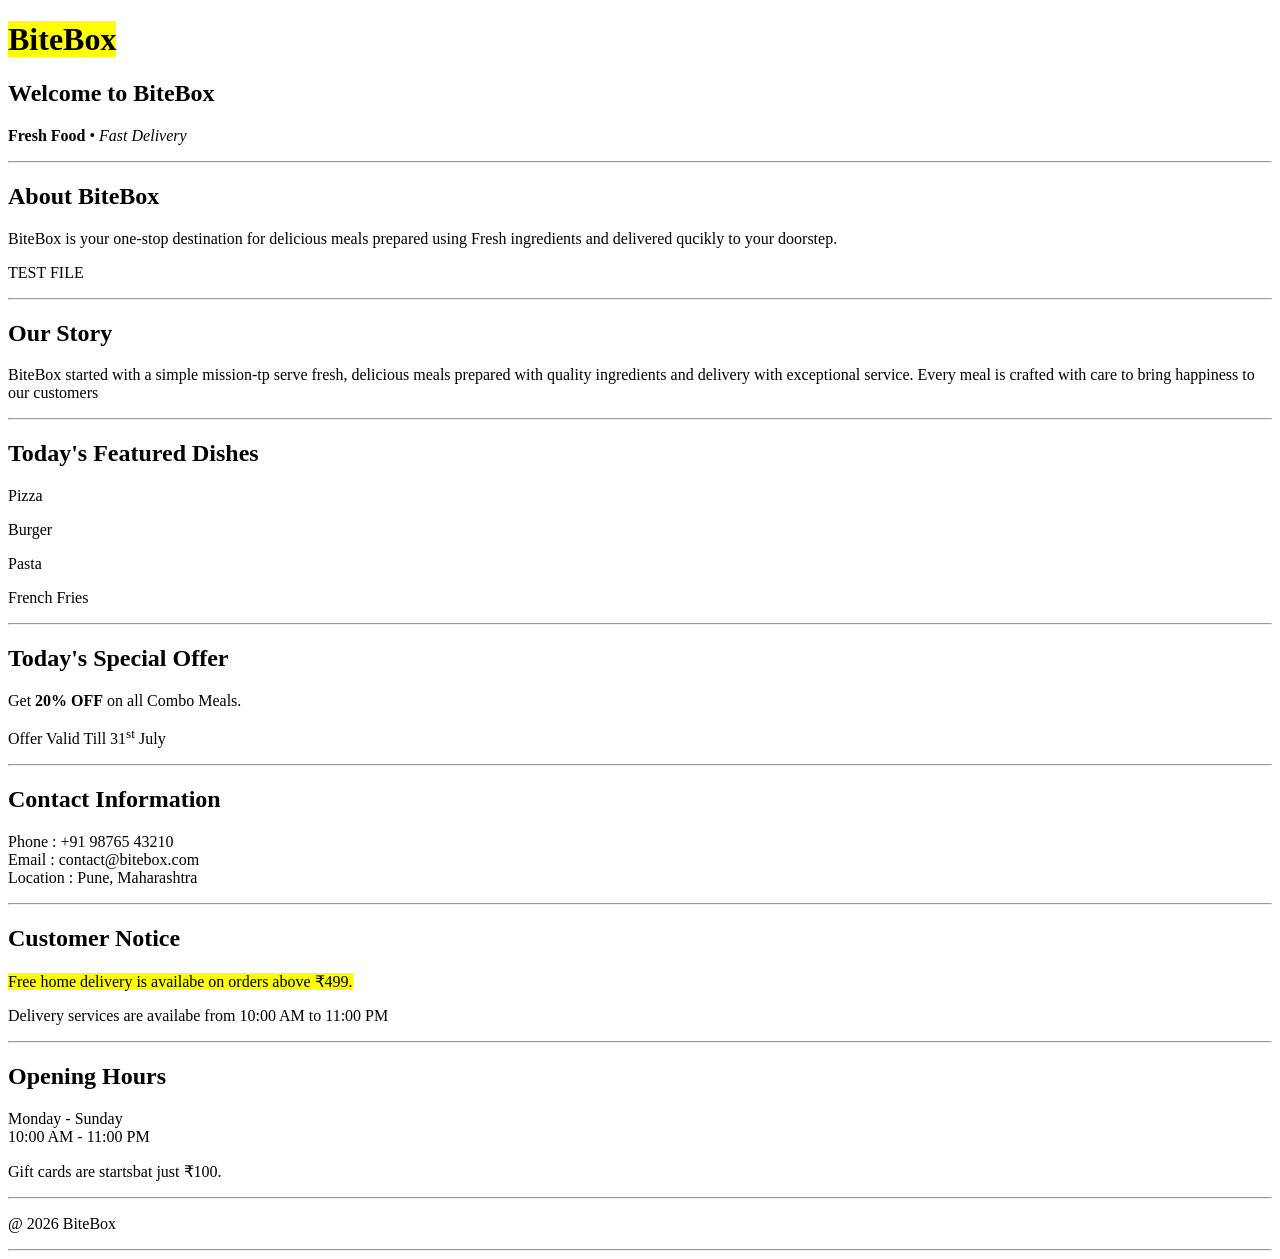
==== index.html @ 6316a1e3 "rename file name" ====
<!DOCTYPE html>
<html lang="en">

<head>
    <meta charset="UTF-8">
    <meta name="viewport" content="width=device-width, initial-scale=1.0">
    <title>BiteBox</title>
</head>

<body>
    <!-- Restaurant Name -->
    <h1><mark>BiteBox</mark></h1>

    <!-- Welcome Section -->
    <h2>Welcome to BiteBox</h2>
    <p>
        <strong>Fresh Food</strong>
        •
        <em>Fast Delivery</em>
    </p>


<!-- About section -->
<hr>
<h2>About BiteBox</h2>
<p>
    BiteBox is your one-stop destination for delicious meals prepared using Fresh
    ingredients and delivered qucikly to your doorstep. 
</p>

<p> TEST FILE </p>

<!--Restaurant Story -->

<hr>
<h2> Our Story </h2>

<p>
    BiteBox started with a simple mission-tp serve fresh, delicious meals
    prepared with quality ingredients and delivery with exceptional
    service. Every meal is crafted with care to bring happiness to our 
    customers
</p>

<!--Today's Featured Dishes-->
   <hr>
   <h2>Today's Featured Dishes</h2>

   <p>Pizza</p>

   <p>Burger</p>

   <p>Pasta</p>

   <p>French Fries</p>

   <!--Todays Special Offers -->
   <hr>
   <h2> Today's Special Offer </h2>

   <p> Get <strong>20% OFF</strong> on all Combo Meals. </p>

   <p>
      
        Offer Valid Till

        31<sup>st</sup> July

   </p>


   <!--Contact Information-->
   <hr>
   <h2> Contact Information </h2>

<p>

    Phone : +91 98765 43210

    <br>

    Email : contact@bitebox.com

    <br>

    Location : Pune, Maharashtra

</p>


<!-- Customer Notice -->
 <hr>

 <h2> Customer Notice </h2>

 <p>
     <mark> Free home delivery is availabe on orders above &#8377;499. </mark>
 </p>

 <p>
    Delivery services are availabe from 10:00 AM to 11:00 PM
 </p>

 <hr>

<h2>Opening Hours</h2>

  <p>
      Monday - Sunday
      <br>
      10:00 AM - 11:00 PM
  </p> 

  <p>
     Gift cards are startsbat just &#8377;100.
  </p>

  <hr>

  <p>
      @ 2026 BiteBox
  </p>

  <hr>



</body>

</html>
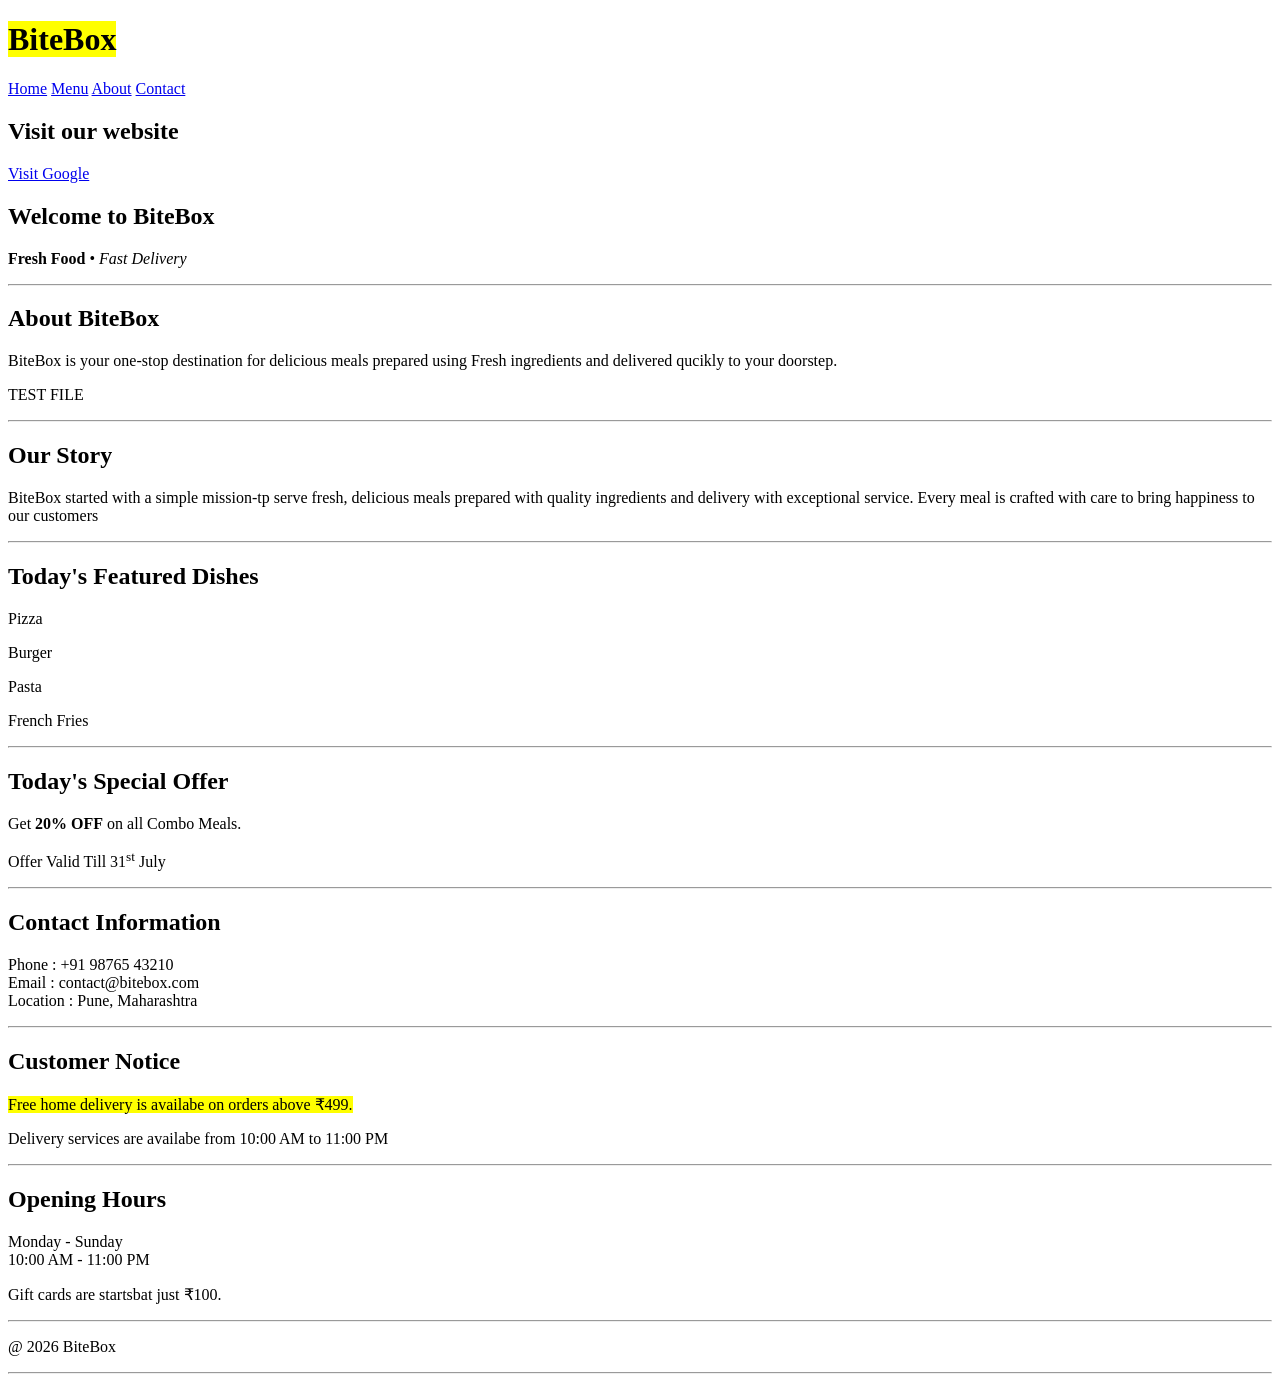
==== commit 23f3b760: "TEST FILE" ====
--- a/index.html
+++ b/index.html
@@ -7,9 +7,23 @@
     <title>BiteBox</title>
 </head>
 
-<body>
+<a>
     <!-- Restaurant Name -->
     <h1><mark>BiteBox</mark></h1>
+
+    <!-- Navigantion Menu -->
+     <p>
+<a href="index.html">Home</a>
+
+
+<a href="menu.html">Menu</a>
+
+<a href="about.html">About</a>
+
+<a href="contact.html">Contact</a>
+     </p>
+    <h2> Visit our website </h2>
+      <p> <a href="https://www.google.com"> Visit Google </a> </p> 
 
     <!-- Welcome Section -->
     <h2>Welcome to BiteBox</h2>
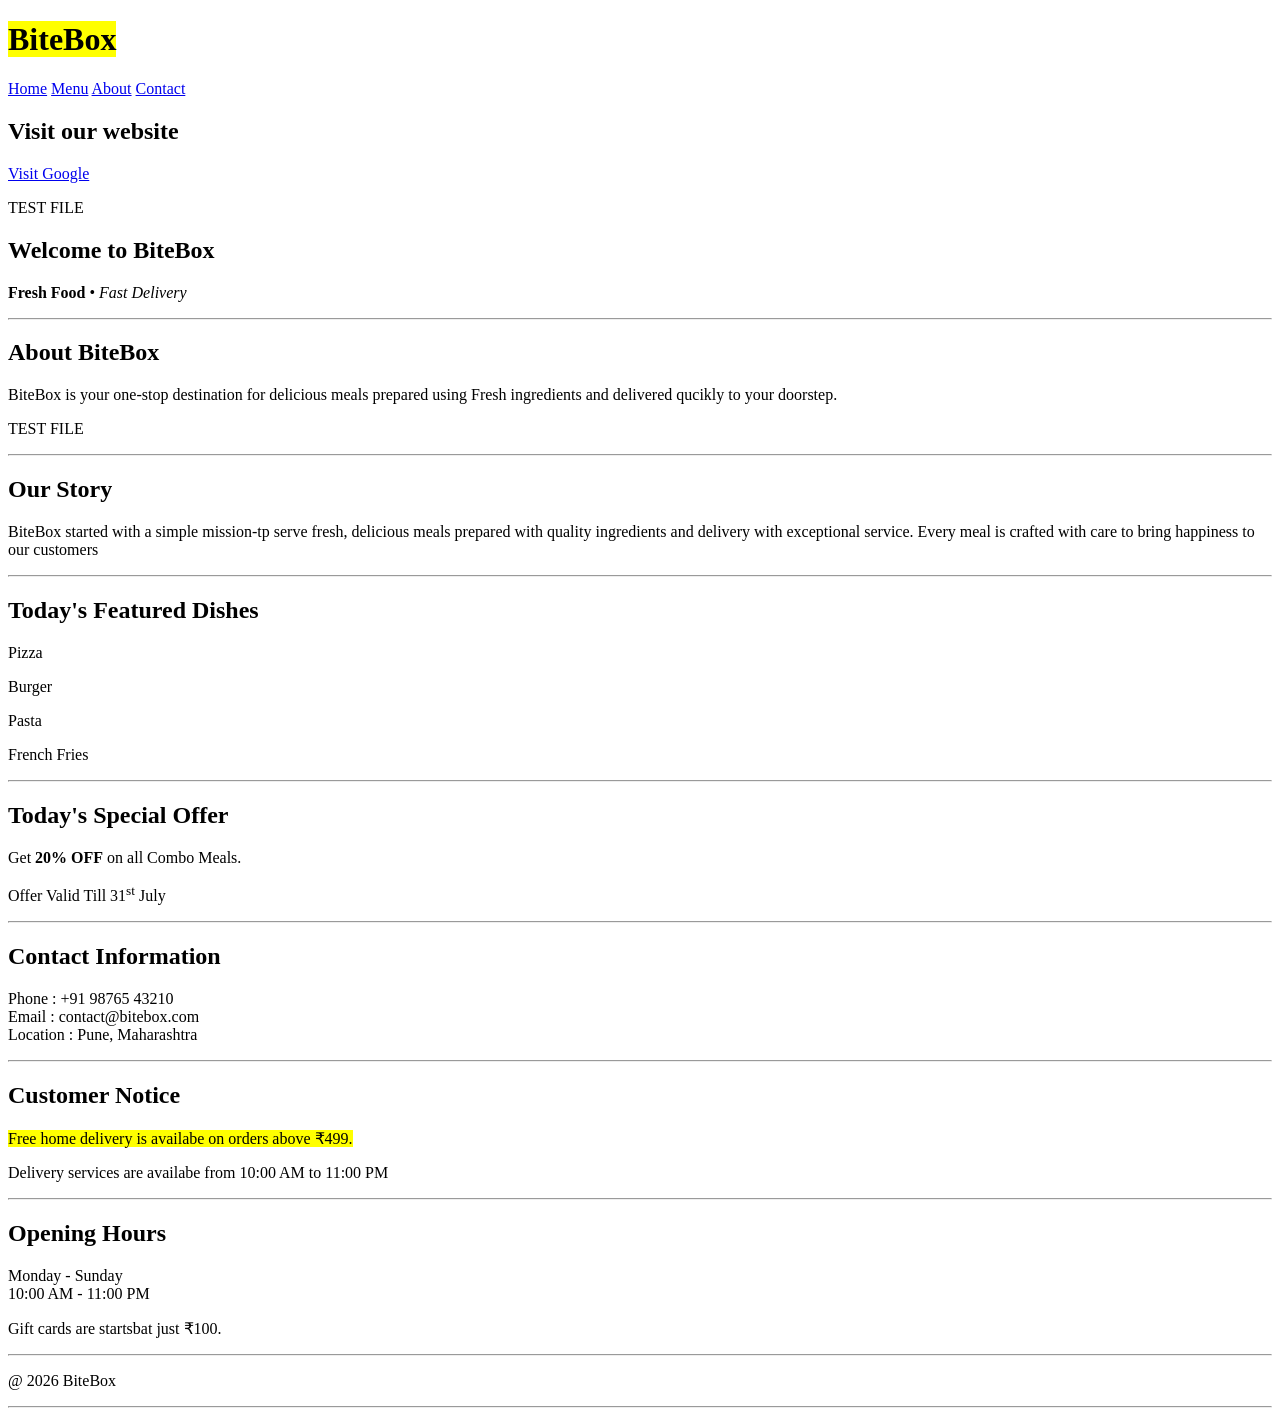
==== commit 6297c605: "TEST FILE" ====
--- a/index.html
+++ b/index.html
@@ -24,6 +24,8 @@
      </p>
     <h2> Visit our website </h2>
       <p> <a href="https://www.google.com"> Visit Google </a> </p> 
+
+      <p> TEST FILE </p>
 
     <!-- Welcome Section -->
     <h2>Welcome to BiteBox</h2>
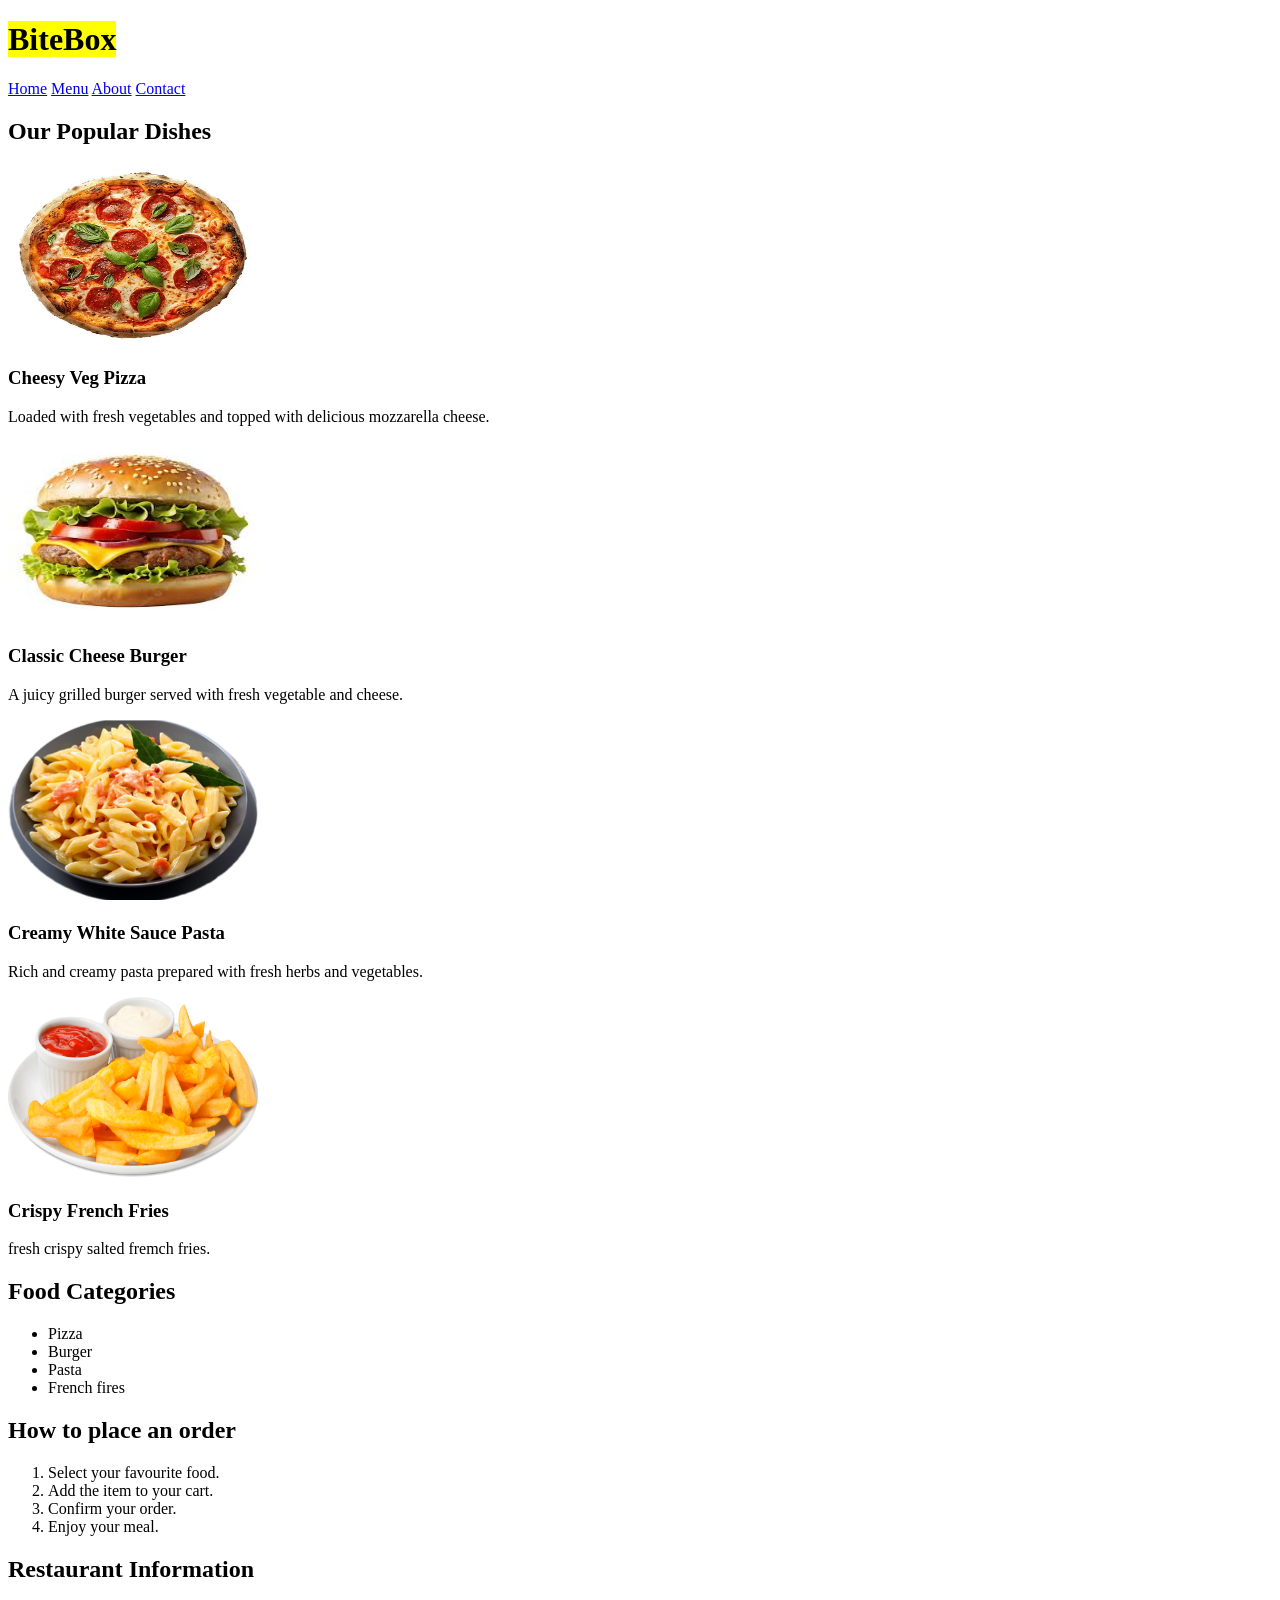
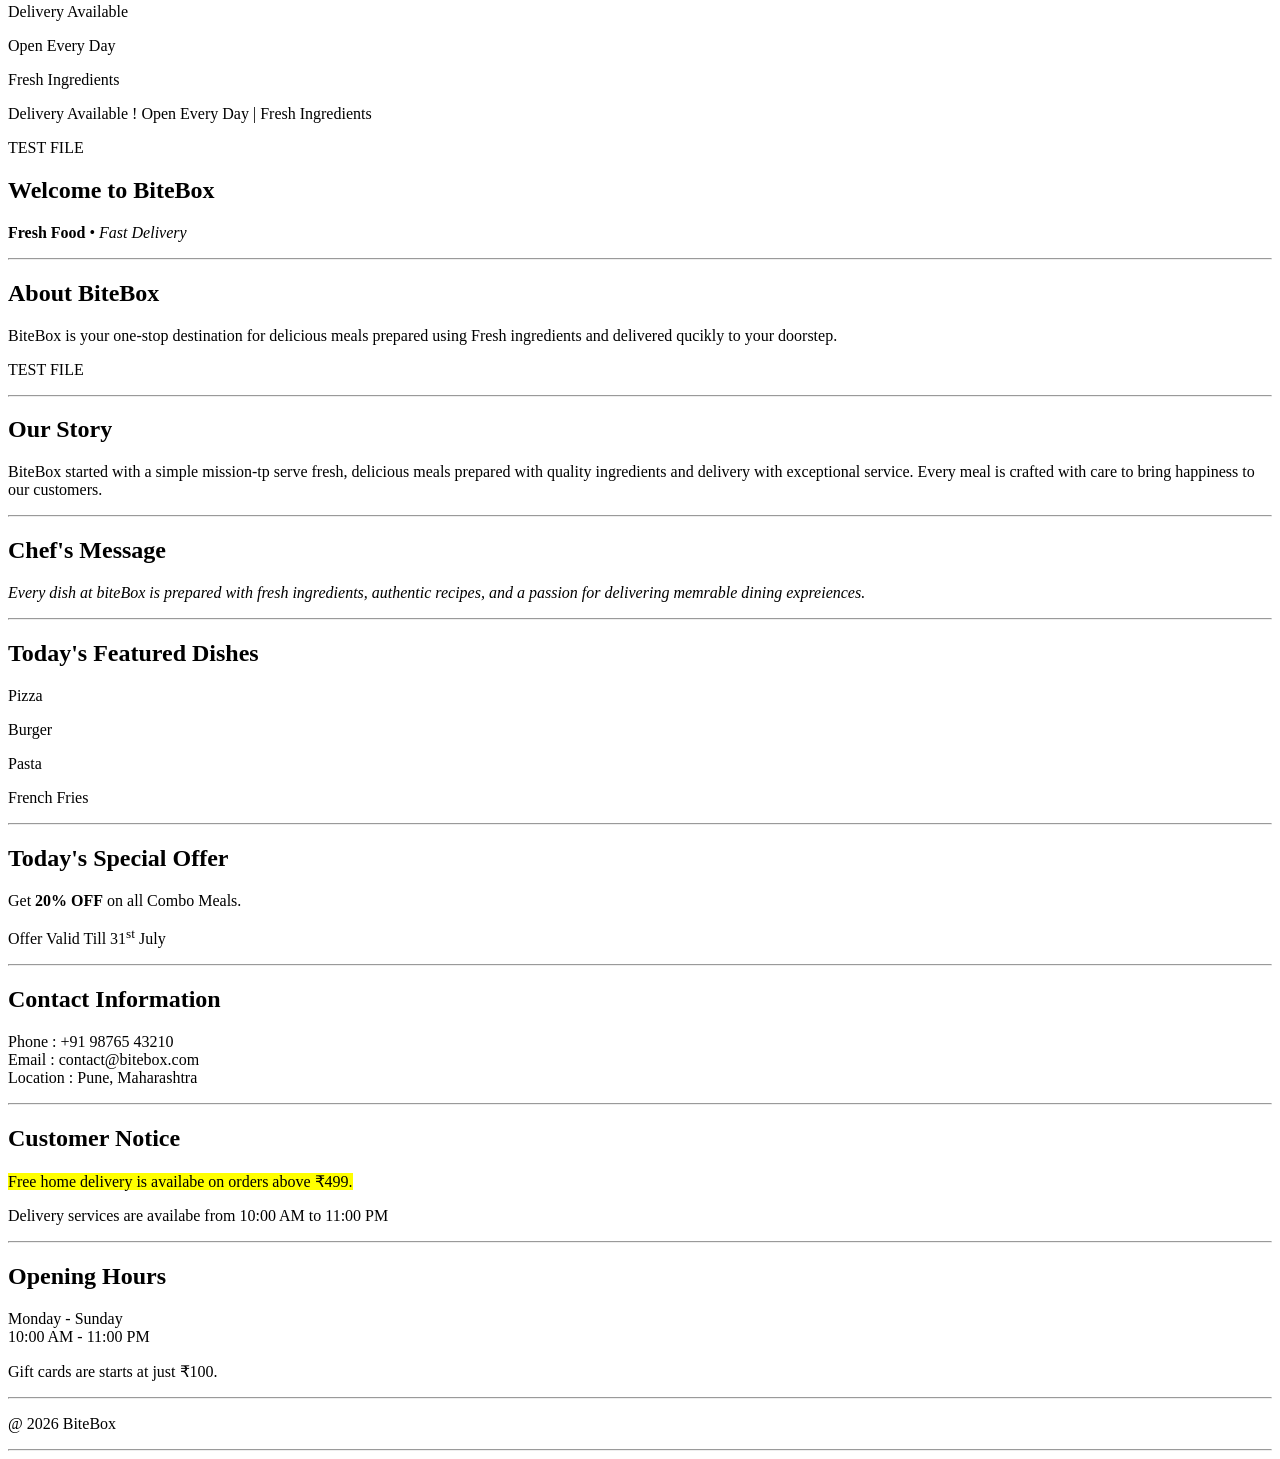
==== commit cb1afef2: "new change" ====
--- a/index.html
+++ b/index.html
@@ -1,134 +1,239 @@
 <!DOCTYPE html>
-<html lang="en">
+<lang="en">
 
 <head>
     <meta charset="UTF-8">
     <meta name="viewport" content="width=device-width, initial-scale=1.0">
-    <title>BiteBox</title>
+    <title>BiteBox</title> 
 </head>
-
-<a>
-    <!-- Restaurant Name -->
-    <h1><mark>BiteBox</mark></h1>
-
+  
+<body>
+
+<a> 
+<header>
+     <!-- Restaurant Name -->
+    <h1><mark>BiteBox</mark></h1> 
+    
     <!-- Navigantion Menu -->
-     <p>
+     <nav>
+     
 <a href="index.html">Home</a>
 
-
 <a href="menu.html">Menu</a>
 
 <a href="about.html">About</a>
 
-<a href="contact.html">Contact</a>
+<a href="contact.html">Contact</a> 
+
+     </nav> 
+
+</header>
+    
+<!--Popular dishes-->
+<h2>Our Popular Dishes</h2>
+
+<!--Pizza-->
+<img src="assets/images/pizza.png" alt="Pizza" width="250" height="180">
+<h3>Cheesy Veg Pizza</h3>
+<p>
+    Loaded with fresh vegetables and topped with delicious mozzarella cheese.
+</p>
+
+<!--Burger-->
+<img src="assets/images/burger.jpg" alt="Burger" width="250" height="180">
+<h3>Classic Cheese Burger</h3>
+<p>
+    A juicy grilled burger served with fresh vegetable and cheese.
+</p>
+
+<!--Pasta-->
+<img src="assets/images/pasta.png" alt="Pasta" width="250" height="180">
+<h3>Creamy White Sauce Pasta</h3>
+<p>
+    Rich and creamy pasta prepared with fresh herbs and 
+    vegetables.
+</p>
+
+<!--French Fries-->
+<img src="assets/images/french-fires.png" alt="French-Fries" width="250" height="180">
+<h3>Crispy French Fries</h3>
+<p>
+    fresh crispy salted fremch fries.
+</p>
+
+<h2> Food Categories </h2>
+
+<ul> 
+
+    <li>Pizza</li>
+    <li>Burger</li>
+    <li>Pasta</li>
+    <li>French fires</li>
+
+</ul>
+
+<h2>How to place an order</h2>
+
+<ol>
+
+    <li>Select your favourite food.</li>
+    <li>Add the item to your cart.</li>
+    <li>Confirm your order.</li>
+    <li>Enjoy your meal.</li>
+
+</ol> 
+
+
+<!--Restaurant Information-->
+<!--using Block elemnts-->
+<h2>Restaurant Information</h2>
+
+<p>Delivery Available</p>
+<p>Open Every Day</p>
+
+  <p>Fresh Ingredients</p>
+
+  <!--Using inline elements-->
+  <span>Delivery Available</span>
+
+  <span> ! </span>
+  
+  <span>Open Every Day</span>
+
+  <span> | </span>
+
+<span>Fresh Ingredients</span>
+
+      <p> TEST FILE </p>
+
+
+     <main>
+        <section>
+           <!-- Welcome Section -->
+           <h2>Welcome to BiteBox</h2>
+           <p>
+                <strong>Fresh Food</strong>
+                •
+                <em>Fast Delivery</em>
+           </p>
+        </section>
+
+
+        <!-- About section -->
+        <section>
+        <hr>
+        <h2>About BiteBox</h2>
+        <p>
+             BiteBox is your one-stop destination for delicious meals prepared using Fresh
+    ingredients and delivered qucikly to your doorstep. 
+        </p>
+     </section>
+
+<p> TEST FILE </p>
+
+    <!--Restaurant Story -->
+    </section>
+         <hr>
+         <h2> Our Story </h2>
+         <p>
+             BiteBox started with a simple mission-tp serve fresh, delicious meals
+             prepared with quality ingredients and delivery with exceptional
+             service. Every meal is crafted with care to bring happiness to our 
+             customers.
+        </p>
+    </section>
+    
+    
+
+    <!-- Chef's Message -->
+    <section>
+        <hr>
+        <h2> Chef's Message </h2>
+        <p>
+            <em>
+                Every dish at biteBox is prepared with fresh ingredients,
+                authentic recipes, and a passion for delivering memrable
+                dining expreiences.
+            </em> 
+        </p>
+    </section>
+
+    <!--Today's Featured Dishes-->
+    <artical>
+       <hr>
+       <h2>Today's Featured Dishes</h2>
+
+       <p>Pizza</p>
+
+       <p>Burger</p>
+
+       <p>Pasta</p>
+    
+       <p>French Fries</p>
+    </artical>
+
+    <!--Todays Special Offers -->
+    <section>
+    <hr>
+    <h2> Today's Special Offer </h2>
+    <p> Get <strong>20% OFF</strong> on all Combo Meals. </p>
+    <p>
+        Offer Valid Till 31<sup>st</sup> July
+   </p>
+   </section>
+
+
+   <!--Contact Information-->
+<section>
+    <hr>
+    <h2> Contact Information </h2>
+    <p>
+
+        Phone : +91 98765 43210
+
+       <br>
+
+       Email : contact@bitebox.com
+
+       <br>
+
+       Location : Pune, Maharashtra
+
+    </p>
+</section>
+
+
+<!-- Customer Notice -->
+<aside>
+    <hr>
+    <h2> Customer Notice </h2>
+
+    <p>
+        <mark> Free home delivery is availabe on orders above &#8377;499. </mark>
+    </p>
+
+    <p>
+        Delivery services are availabe from 10:00 AM to 11:00 PM
+    </p>
+   </aside>
+
+
+<!-- Opening Hours Section -->
+      <section>
+      <hr>
+      <h2>Opening Hours</h2>
+
+      <p>
+           Monday - Sunday
+           <br>
+           10:00 AM - 11:00 PM
      </p>
-    <h2> Visit our website </h2>
-      <p> <a href="https://www.google.com"> Visit Google </a> </p> 
-
-      <p> TEST FILE </p>
-
-    <!-- Welcome Section -->
-    <h2>Welcome to BiteBox</h2>
-    <p>
-        <strong>Fresh Food</strong>
-        •
-        <em>Fast Delivery</em>
-    </p>
-
-
-<!-- About section -->
-<hr>
-<h2>About BiteBox</h2>
-<p>
-    BiteBox is your one-stop destination for delicious meals prepared using Fresh
-    ingredients and delivered qucikly to your doorstep. 
-</p>
-
-<p> TEST FILE </p>
-
-<!--Restaurant Story -->
-
-<hr>
-<h2> Our Story </h2>
-
-<p>
-    BiteBox started with a simple mission-tp serve fresh, delicious meals
-    prepared with quality ingredients and delivery with exceptional
-    service. Every meal is crafted with care to bring happiness to our 
-    customers
-</p>
-
-<!--Today's Featured Dishes-->
-   <hr>
-   <h2>Today's Featured Dishes</h2>
-
-   <p>Pizza</p>
-
-   <p>Burger</p>
-
-   <p>Pasta</p>
-
-   <p>French Fries</p>
-
-   <!--Todays Special Offers -->
-   <hr>
-   <h2> Today's Special Offer </h2>
-
-   <p> Get <strong>20% OFF</strong> on all Combo Meals. </p>
-
-   <p>
-      
-        Offer Valid Till
-
-        31<sup>st</sup> July
-
-   </p>
-
-
-   <!--Contact Information-->
-   <hr>
-   <h2> Contact Information </h2>
-
-<p>
-
-    Phone : +91 98765 43210
-
-    <br>
-
-    Email : contact@bitebox.com
-
-    <br>
-
-    Location : Pune, Maharashtra
-
-</p>
-
-
-<!-- Customer Notice -->
- <hr>
-
- <h2> Customer Notice </h2>
-
- <p>
-     <mark> Free home delivery is availabe on orders above &#8377;499. </mark>
- </p>
-
- <p>
-    Delivery services are availabe from 10:00 AM to 11:00 PM
- </p>
-
- <hr>
-
-<h2>Opening Hours</h2>
+  </section> 
+
+</main>
 
   <p>
-      Monday - Sunday
-      <br>
-      10:00 AM - 11:00 PM
-  </p> 
-
-  <p>
-     Gift cards are startsbat just &#8377;100.
+     Gift cards are starts at just &#8377;100.
   </p>
 
   <hr>
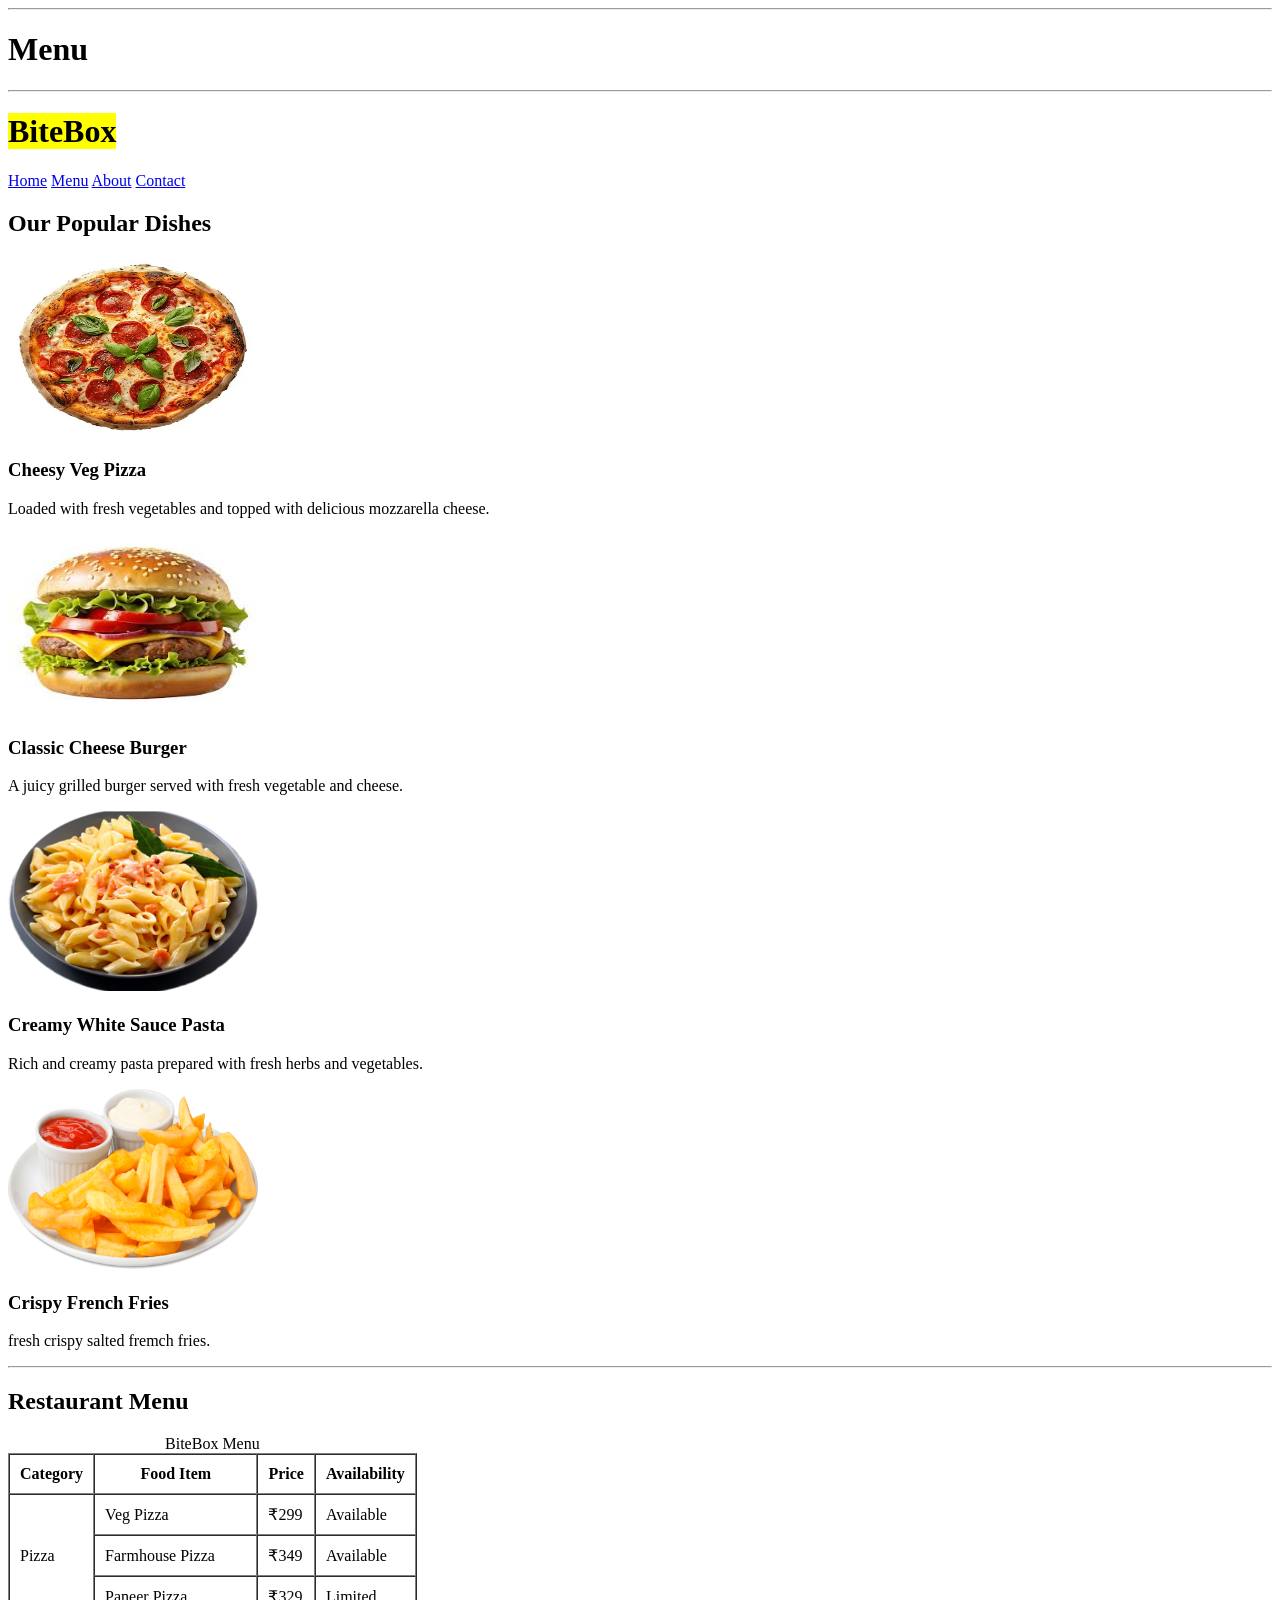
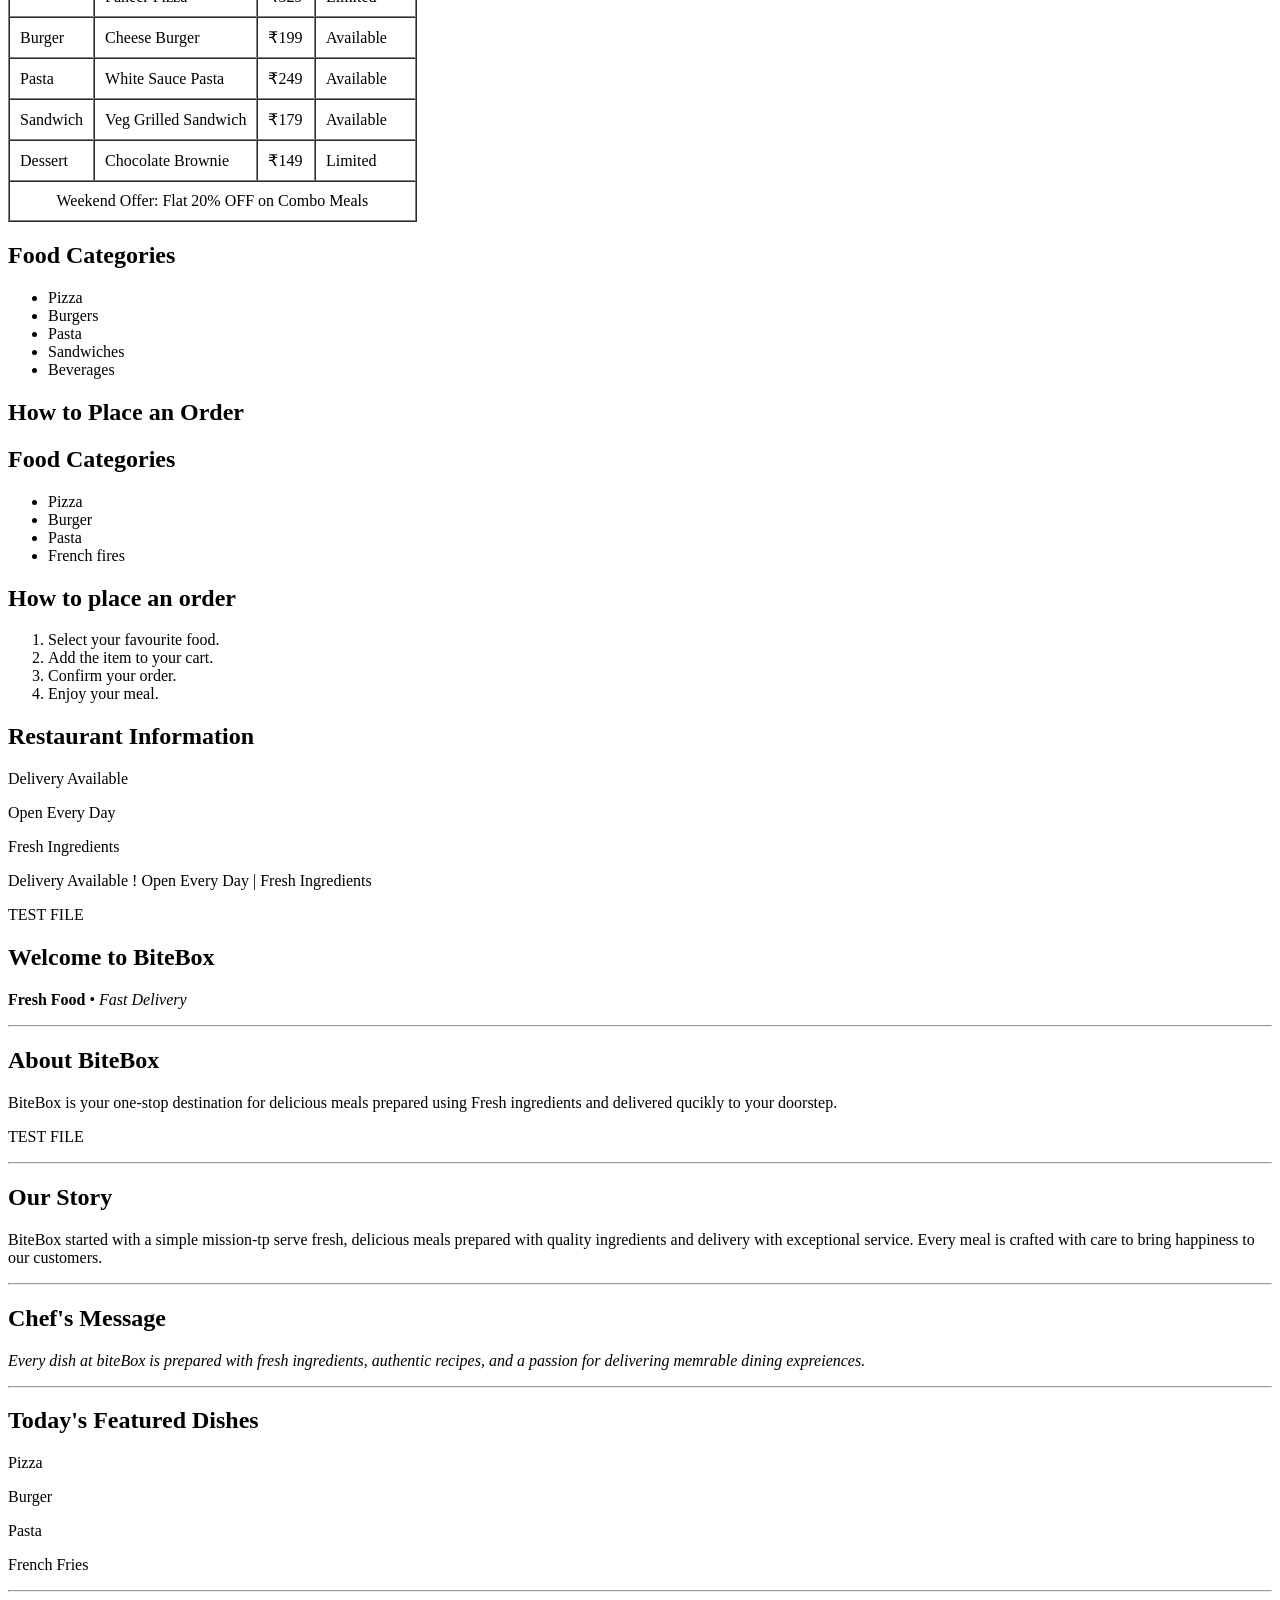
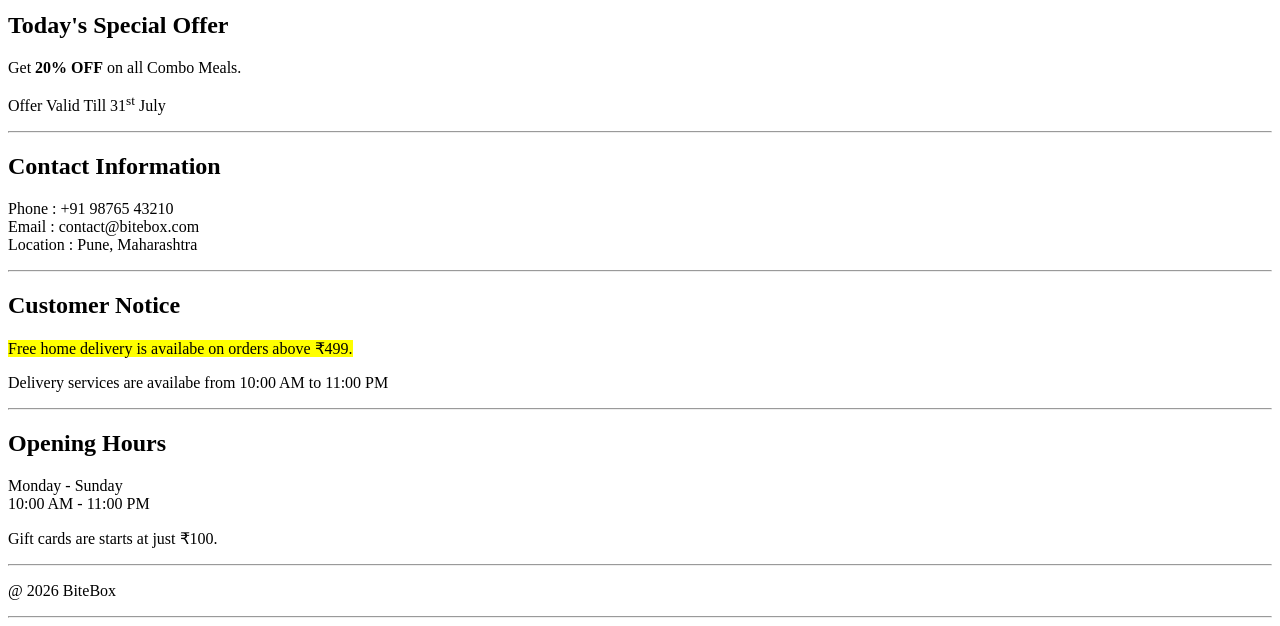
==== commit 246ecec8: "menu table added" ====
--- a/index.html
+++ b/index.html
@@ -7,9 +7,11 @@
     <title>BiteBox</title> 
 </head>
   
-<body>
-
-<a> 
+<body style = " background-color :aliceblue(171, 185, 80, 0.711);">
+    <body><hr>
+  <h1> Menu </h1>
+  <hr>
+
 <header>
      <!-- Restaurant Name -->
     <h1><mark>BiteBox</mark></h1> 
@@ -59,7 +61,102 @@
 <h3>Crispy French Fries</h3>
 <p>
     fresh crispy salted fremch fries.
-</p>
+</p> <!--Restaurant Menu-->
+  <hr>
+  <h2>Restaurant Menu</h2>
+  <table border="1" cellpadding="10" cellspacing="0">
+    <caption> BiteBox Menu </caption>
+
+    <tr>
+      <th>Category</th>
+      <th>Food Item</th>
+      <th>Price</th>
+      <th>Availability</th>
+    </tr>
+
+    <tr>
+      <td rowspan="3">Pizza</td>
+      <td>Veg Pizza</td>
+      <td>₹299</td>
+      <td>Available</td>
+    </tr>
+    <tr>
+
+      <td>Farmhouse Pizza</td>
+      <td>₹349</td>
+      <td>Available</td>
+    </tr>
+    <tr>
+
+      <td>Paneer Pizza</td>
+      <td>₹329</td>
+      <td>Limited</td>
+       </tr>
+
+
+ </tr>
+
+    <tr>
+      <td>Burger</td>
+      <td>Cheese Burger</td>
+      <td>₹199</td>
+      <td>Available</td>
+    </tr>
+
+    <tr>
+      <td>Pasta</td>
+      <td>White Sauce Pasta</td>
+      <td>₹249</td>
+      <td>Available</td>
+    </tr>
+
+    <tr>
+      <td>Sandwich</td>
+      <td>Veg Grilled Sandwich</td>
+      <td>₹179</td>
+      <td>Available</td>
+    </tr>
+
+    </tr>
+
+    <tr>
+      <td>Dessert</td>
+      <td>Chocolate Brownie</td>
+      <td>₹149</td>
+      <td>Limited</td>
+
+       </tr>
+
+    <tr align="center">
+      <td colspan="4">
+        Weekend Offer:
+        Flat 20% OFF on Combo Meals
+
+      </td>
+
+    </tr>
+
+
+  </table>
+
+
+  <!--Food Categories-->
+  <h2>Food Categories</h2>
+
+  <ul>
+
+    <li>Pizza</li>
+    <li>Burgers</li>
+    <li>Pasta</li>
+    <li>Sandwiches</li>
+    <li>Beverages</li>
+
+  </ul>
+
+  <h2>How to Place an Order</h2>
+
+  
+    
 
 <h2> Food Categories </h2>
 
@@ -249,4 +346,3 @@
 </body>
 
 </html>
-
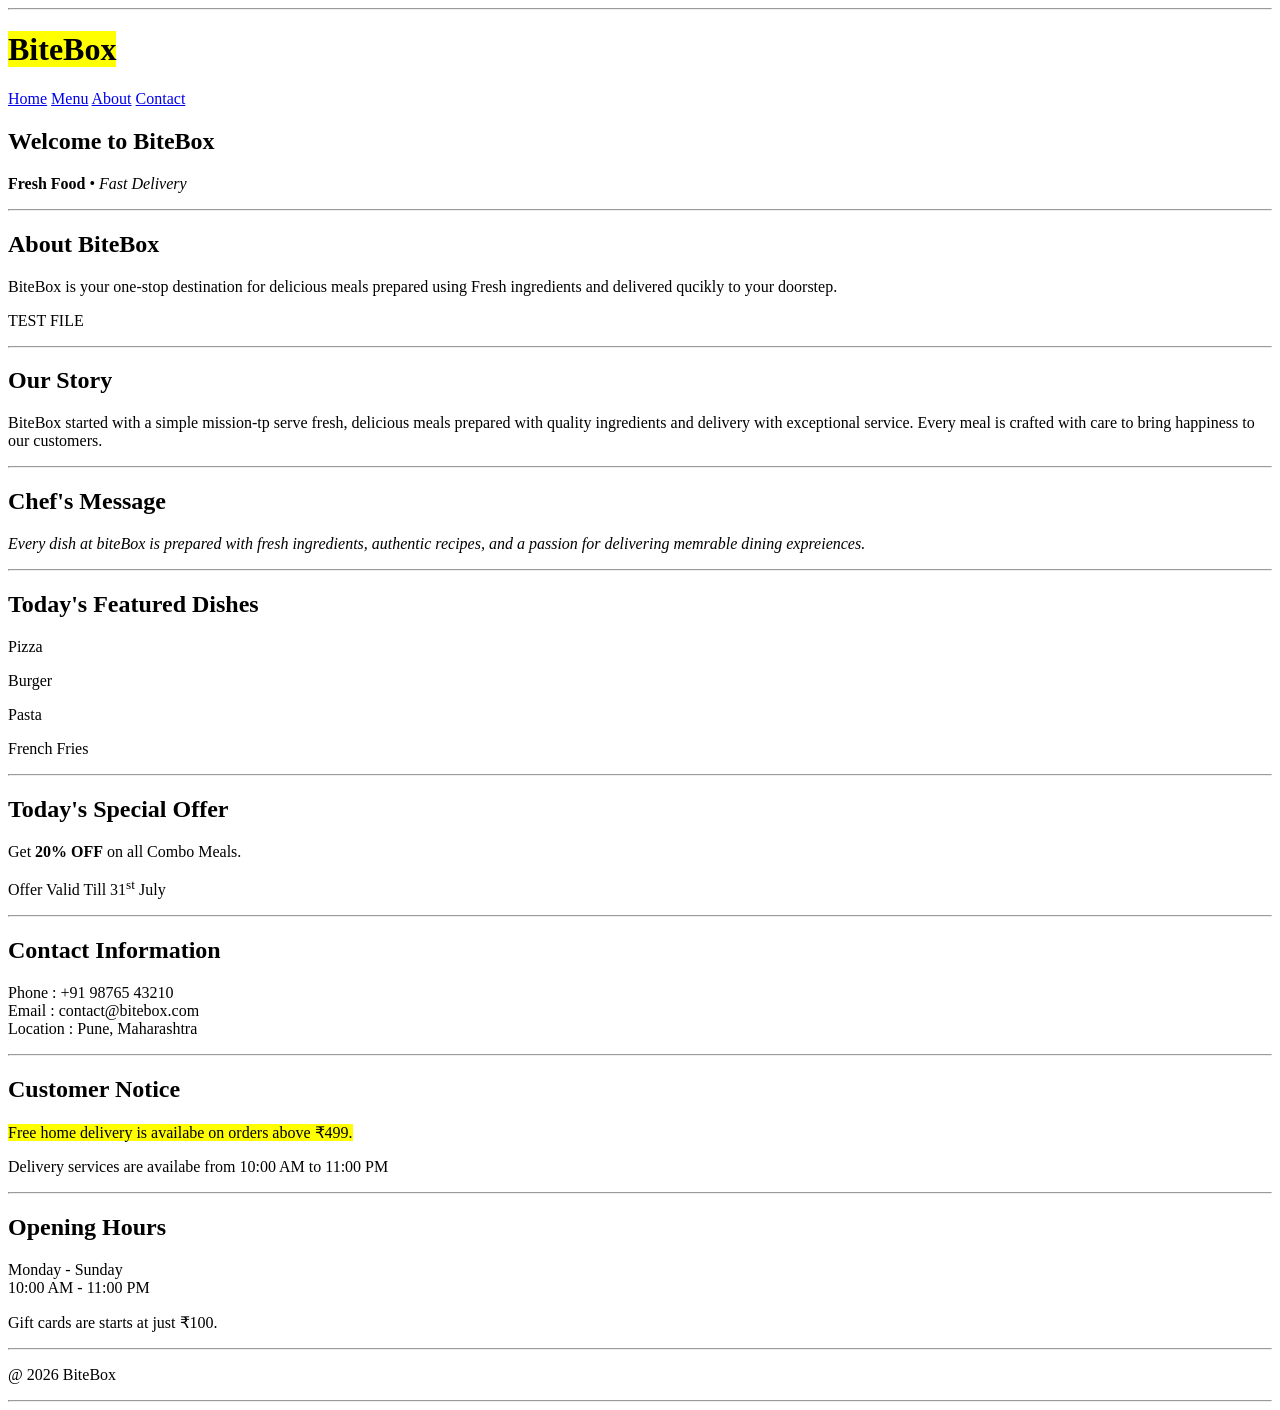
==== commit 7196a26d: "form added" ====
--- a/index.html
+++ b/index.html
@@ -7,16 +7,14 @@
     <title>BiteBox</title> 
 </head>
   
-<body style = " background-color :aliceblue(171, 185, 80, 0.711);">
-    <body><hr>
-  <h1> Menu </h1>
+<body style = " background-color :azure(171, 185, 80, 0.711);">
+    
   <hr>
 
 <header>
      <!-- Restaurant Name -->
     <h1><mark>BiteBox</mark></h1> 
     
-    <!-- Navigantion Menu -->
      <nav>
      
 <a href="index.html">Home</a>
@@ -30,180 +28,7 @@
      </nav> 
 
 </header>
-    
-<!--Popular dishes-->
-<h2>Our Popular Dishes</h2>
-
-<!--Pizza-->
-<img src="assets/images/pizza.png" alt="Pizza" width="250" height="180">
-<h3>Cheesy Veg Pizza</h3>
-<p>
-    Loaded with fresh vegetables and topped with delicious mozzarella cheese.
-</p>
-
-<!--Burger-->
-<img src="assets/images/burger.jpg" alt="Burger" width="250" height="180">
-<h3>Classic Cheese Burger</h3>
-<p>
-    A juicy grilled burger served with fresh vegetable and cheese.
-</p>
-
-<!--Pasta-->
-<img src="assets/images/pasta.png" alt="Pasta" width="250" height="180">
-<h3>Creamy White Sauce Pasta</h3>
-<p>
-    Rich and creamy pasta prepared with fresh herbs and 
-    vegetables.
-</p>
-
-<!--French Fries-->
-<img src="assets/images/french-fires.png" alt="French-Fries" width="250" height="180">
-<h3>Crispy French Fries</h3>
-<p>
-    fresh crispy salted fremch fries.
-</p> <!--Restaurant Menu-->
-  <hr>
-  <h2>Restaurant Menu</h2>
-  <table border="1" cellpadding="10" cellspacing="0">
-    <caption> BiteBox Menu </caption>
-
-    <tr>
-      <th>Category</th>
-      <th>Food Item</th>
-      <th>Price</th>
-      <th>Availability</th>
-    </tr>
-
-    <tr>
-      <td rowspan="3">Pizza</td>
-      <td>Veg Pizza</td>
-      <td>₹299</td>
-      <td>Available</td>
-    </tr>
-    <tr>
-
-      <td>Farmhouse Pizza</td>
-      <td>₹349</td>
-      <td>Available</td>
-    </tr>
-    <tr>
-
-      <td>Paneer Pizza</td>
-      <td>₹329</td>
-      <td>Limited</td>
-       </tr>
-
-
- </tr>
-
-    <tr>
-      <td>Burger</td>
-      <td>Cheese Burger</td>
-      <td>₹199</td>
-      <td>Available</td>
-    </tr>
-
-    <tr>
-      <td>Pasta</td>
-      <td>White Sauce Pasta</td>
-      <td>₹249</td>
-      <td>Available</td>
-    </tr>
-
-    <tr>
-      <td>Sandwich</td>
-      <td>Veg Grilled Sandwich</td>
-      <td>₹179</td>
-      <td>Available</td>
-    </tr>
-
-    </tr>
-
-    <tr>
-      <td>Dessert</td>
-      <td>Chocolate Brownie</td>
-      <td>₹149</td>
-      <td>Limited</td>
-
-       </tr>
-
-    <tr align="center">
-      <td colspan="4">
-        Weekend Offer:
-        Flat 20% OFF on Combo Meals
-
-      </td>
-
-    </tr>
-
-
-  </table>
-
-
-  <!--Food Categories-->
-  <h2>Food Categories</h2>
-
-  <ul>
-
-    <li>Pizza</li>
-    <li>Burgers</li>
-    <li>Pasta</li>
-    <li>Sandwiches</li>
-    <li>Beverages</li>
-
-  </ul>
-
-  <h2>How to Place an Order</h2>
-
   
-    
-
-<h2> Food Categories </h2>
-
-<ul> 
-
-    <li>Pizza</li>
-    <li>Burger</li>
-    <li>Pasta</li>
-    <li>French fires</li>
-
-</ul>
-
-<h2>How to place an order</h2>
-
-<ol>
-
-    <li>Select your favourite food.</li>
-    <li>Add the item to your cart.</li>
-    <li>Confirm your order.</li>
-    <li>Enjoy your meal.</li>
-
-</ol> 
-
-
-<!--Restaurant Information-->
-<!--using Block elemnts-->
-<h2>Restaurant Information</h2>
-
-<p>Delivery Available</p>
-<p>Open Every Day</p>
-
-  <p>Fresh Ingredients</p>
-
-  <!--Using inline elements-->
-  <span>Delivery Available</span>
-
-  <span> ! </span>
-  
-  <span>Open Every Day</span>
-
-  <span> | </span>
-
-<span>Fresh Ingredients</span>
-
-      <p> TEST FILE </p>
-
-
      <main>
         <section>
            <!-- Welcome Section -->
@@ -333,15 +158,15 @@
      Gift cards are starts at just &#8377;100.
   </p>
 
-  <hr>
-
-  <p>
-      @ 2026 BiteBox
-  </p>
+  <!--Footer Section-->
+  <footer>
+    <hr>
+    <p>
+        @ 2026 BiteBox
+    </p>
+  </footer>
 
   <hr>
-
-
 
 </body>
 
